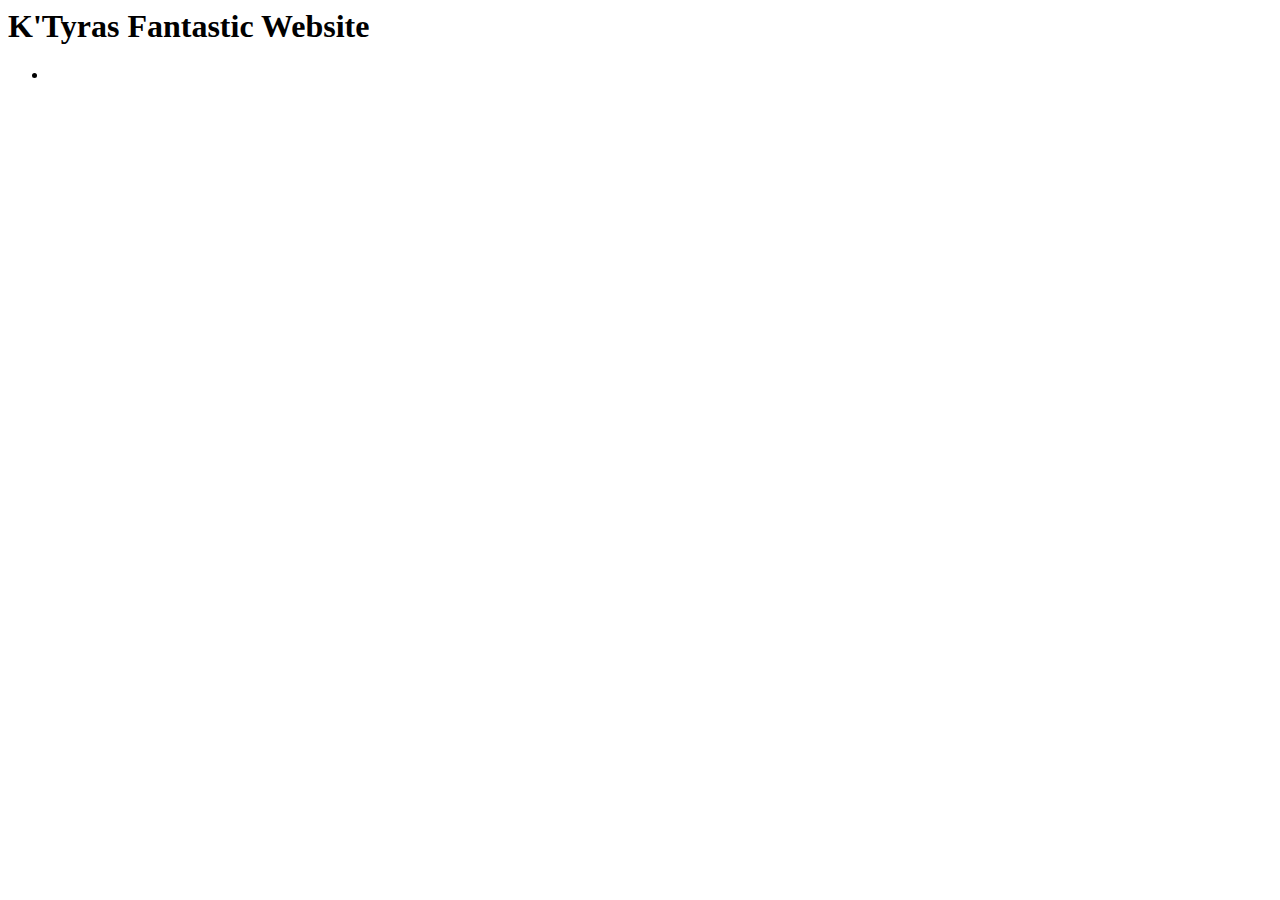
==== portfolio.html @ f1f4068b "first website" ====
<!DOCTYPE>
<HTML>
    <head>
        <title>K'Tyras Amazing Website</title>
    </head>

    <body>
        <div id="all-contents">
             <nav>
                <h1>K'Tyras Fantastic Website</h1>
                <ul id="nav-ul">
                    <li class="nav-li">
                        <a></a>
                    </li>
                </ul>
             </nav>

        </div>
    </body>
</HTML>
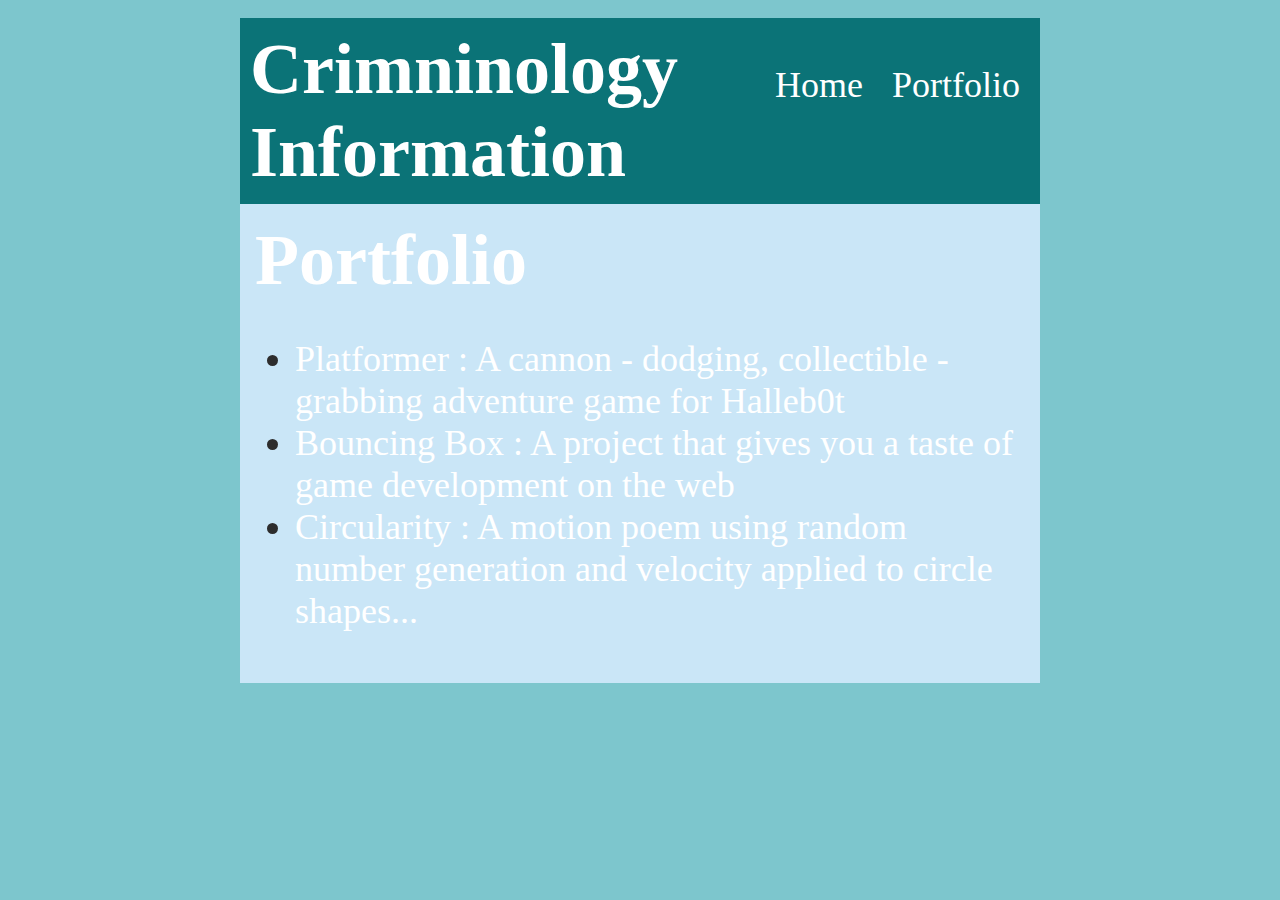
==== commit 7bfe6a7c: "portfolio" ====
--- a/portfolio.html
+++ b/portfolio.html
@@ -2,19 +2,35 @@
 <HTML>
     <head>
         <title>K'Tyras Amazing Website</title>
+        <link rel="stylesheet" href="style.css">
+        
     </head>
 
     <body>
         <div id="all-contents">
              <nav>
-                <h1>K'Tyras Fantastic Website</h1>
+                <h1>Crimninology Information</h1>
                 <ul id="nav-ul">
                     <li class="nav-li">
-                        <a></a>
+                        <a class="nav-a"
+        href="index.html">Home</a>
+                    </li>
+                    <li class="nav-li">
+                        <a class="nav-a"
+        href="portfolio.html">Portfolio</a>
                     </li>
                 </ul>
              </nav>
-
+             <main>
+                <div class ="content">
+                    <h1>Portfolio</h1>
+                    <ul id="porfolio">
+                        <li><a href="projects/platformer/">Platformer : A cannon - dodging, collectible - grabbing adventure game for Halleb0t</a></li>
+                        <li><a href="projects/bouncing-box/">Bouncing Box : A project that gives you a taste of game development on the web </a></li>
+                        <li><a href="projects/circularity/">Circularity : A motion poem using random number generation and velocity applied to circle shapes...</a></li>  
+                    </ul>
+                </div>
+             </main>
         </div>
     </body>
 </HTML>--- a/style.css
+++ b/style.css
@@ -0,0 +1,63 @@
+body {
+    background: rgb(125, 198, 205);
+    color: rgb(45, 45, 45);
+    padding: 10px;
+    font-family: lobster;
+    font-size: 36px;
+}
+#all-contents {
+  max-width: 800px;
+    margin: auto;
+}
+
+/* navigation menu */
+nav {
+    background: rgb(11, 115, 119);
+   margin: 0 auto;
+    display: flex;
+    padding: 10px;
+}
+h1 {
+    display: flex;
+    align-items: center;
+    color: white;
+    flex: 1;
+    margin: 0;
+}
+#nav-ul {
+    list-style-image: none;
+}
+.nav-li {
+    display: inline-block;
+    padding: 0 10px;
+}
+a {
+    text-decoration: none;
+    color: #fff;
+}
+
+/* main container area beneath menu */
+main {
+    background: rgb(202, 230, 247);
+    display: flex;
+}
+.sidebar {
+    margin-right: 25px;
+    padding: 10px;
+}
+.sidebar-img {
+    width: 200px;
+}
+.content {
+    flex: 1;
+    padding: 15px;
+}
+
+/* portfolio styles */
+#interests {
+    border: 4px silver ridge;
+    padding: 8px;
+}
+h2, h3 {
+    margin: 0px;
+}